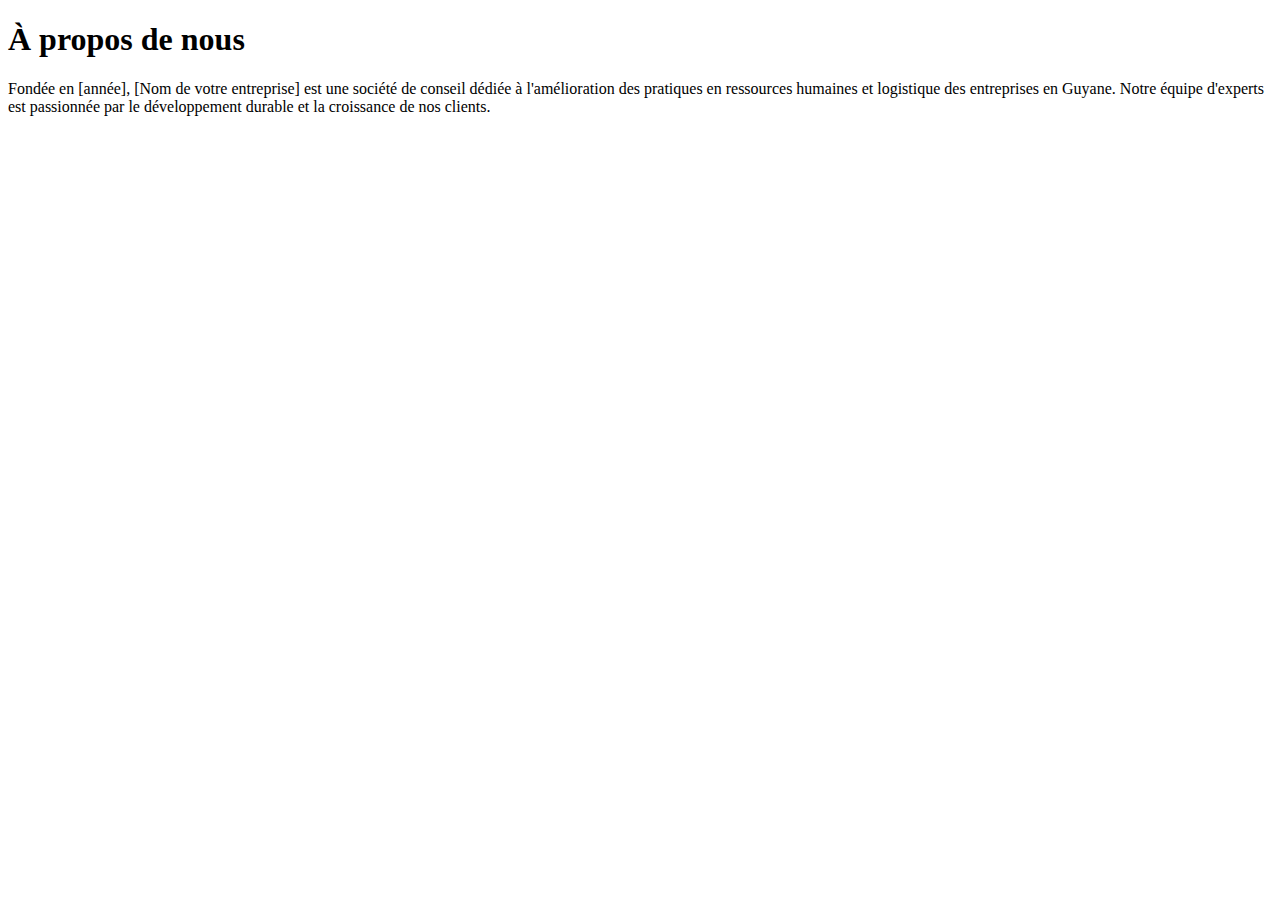
==== about.html @ f0964b4a "Create about.html" ====
<!DOCTYPE html>
<html lang="fr">
<head>
    <meta charset="UTF-8">
    <meta name="viewport" content="width=device-width, initial-scale=1.0">
    <title>À propos - [Nom de votre entreprise]</title>
</head>
<body>
    <h1>À propos de nous</h1>
    <p>Fondée en [année], [Nom de votre entreprise] est une société de conseil dédiée à l'amélioration des pratiques en ressources humaines et logistique des entreprises en Guyane. Notre équipe d'experts est passionnée par le développement durable et la croissance de nos clients.</p>
</body>
</html>
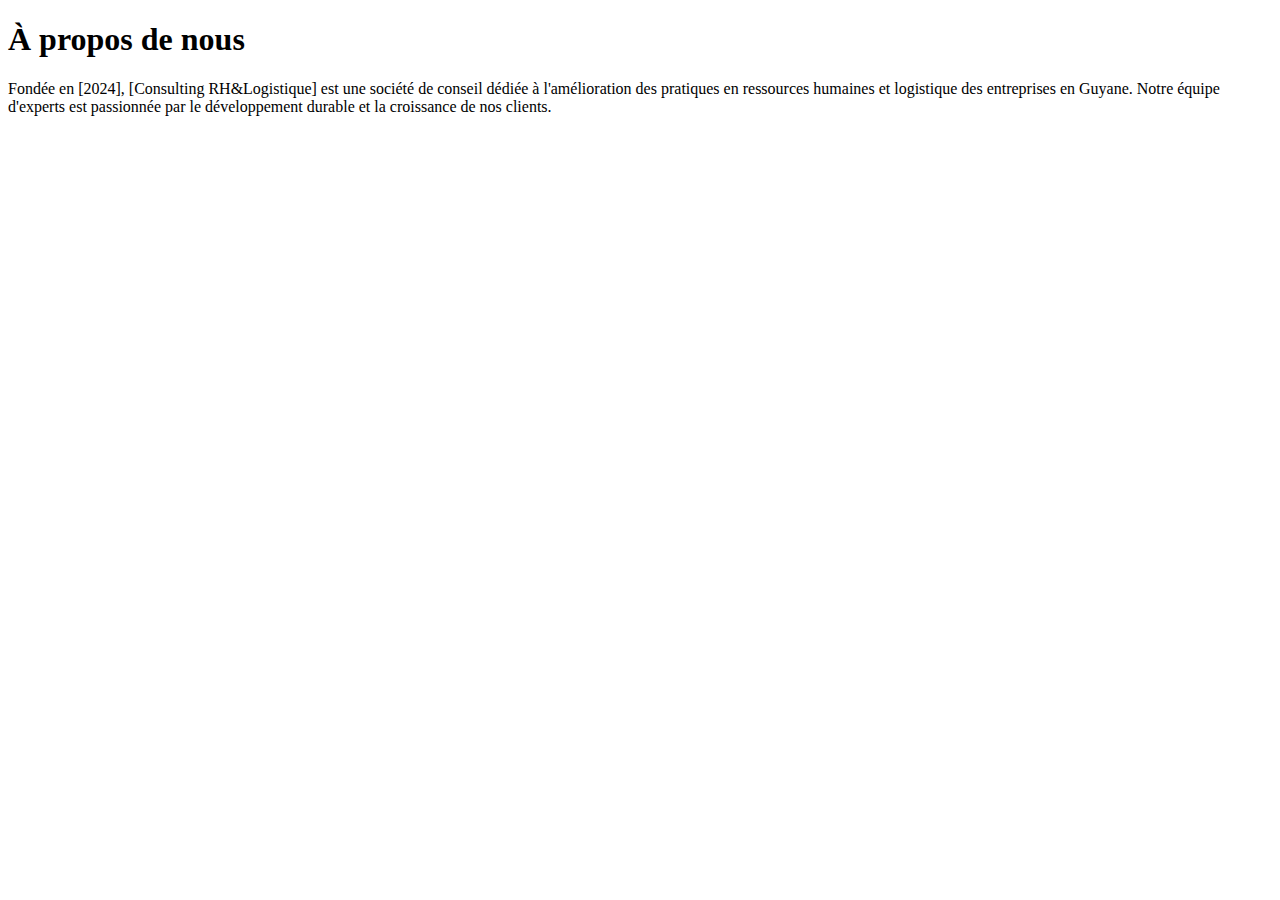
==== commit 1a36e013: "Update about.html" ====
--- a/about.html
+++ b/about.html
@@ -3,10 +3,10 @@
 <head>
     <meta charset="UTF-8">
     <meta name="viewport" content="width=device-width, initial-scale=1.0">
-    <title>À propos - [Nom de votre entreprise]</title>
+    <title>À propos - [Consulting RH&Logistique]</title>
 </head>
 <body>
     <h1>À propos de nous</h1>
-    <p>Fondée en [année], [Nom de votre entreprise] est une société de conseil dédiée à l'amélioration des pratiques en ressources humaines et logistique des entreprises en Guyane. Notre équipe d'experts est passionnée par le développement durable et la croissance de nos clients.</p>
+    <p>Fondée en [2024], [Consulting RH&Logistique] est une société de conseil dédiée à l'amélioration des pratiques en ressources humaines et logistique des entreprises en Guyane. Notre équipe d'experts est passionnée par le développement durable et la croissance de nos clients.</p>
 </body>
 </html>
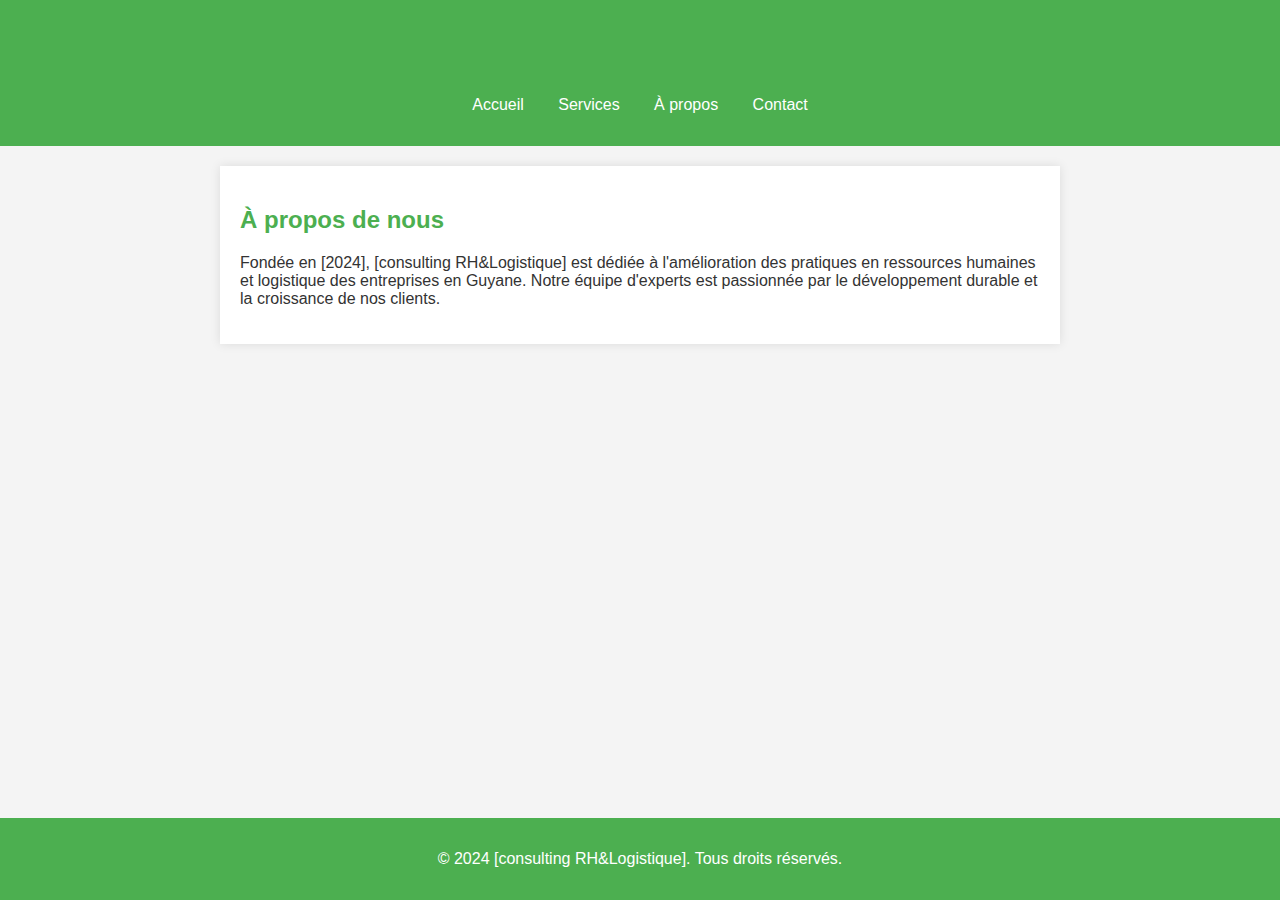
==== commit b55502ce: "Update about.html" ====
--- a/about.html
+++ b/about.html
@@ -3,10 +3,27 @@
 <head>
     <meta charset="UTF-8">
     <meta name="viewport" content="width=device-width, initial-scale=1.0">
-    <title>À propos - [Consulting RH&Logistique]</title>
+    <title>À propos - [consulting RH&Logistique]</title>
+    <link rel="stylesheet" href="styles.css">
 </head>
 <body>
-    <h1>À propos de nous</h1>
-    <p>Fondée en [2024], [Consulting RH&Logistique] est une société de conseil dédiée à l'amélioration des pratiques en ressources humaines et logistique des entreprises en Guyane. Notre équipe d'experts est passionnée par le développement durable et la croissance de nos clients.</p>
+    <header>
+        <h1>[consulting RH&Logistique]</h1>
+        <nav>
+            <ul>
+                <li><a href="index.html">Accueil</a></li>
+                <li><a href="services.html">Services</a></li>
+                <li><a href="about.html">À propos</a></li>
+                <li><a href="contact.html">Contact</a></li>
+            </ul>
+        </nav>
+    </header>
+    <main>
+        <h2>À propos de nous</h2>
+        <p>Fondée en [2024], [consulting RH&Logistique] est dédiée à l'amélioration des pratiques en ressources humaines et logistique des entreprises en Guyane. Notre équipe d'experts est passionnée par le développement durable et la croissance de nos clients.</p>
+    </main>
+    <footer>
+        <p>&copy; 2024 [consulting RH&Logistique]. Tous droits réservés.</p>
+    </footer>
 </body>
 </html>
--- a/styles.css
+++ b/styles.css
@@ -0,0 +1,63 @@
+/* styles.css */
+body {
+    font-family: Arial, sans-serif;
+    margin: 0;
+    padding: 0;
+    background-color: #f4f4f4;
+    color: #333;
+}
+
+header {
+    background-color: #4CAF50;
+    color: white;
+    padding: 1em 0;
+    text-align: center;
+}
+
+nav ul {
+    list-style: none;
+    padding: 0;
+}
+
+nav ul li {
+    display: inline;
+    margin: 0 15px;
+}
+
+nav ul li a {
+    color: white;
+    text-decoration: none;
+}
+
+main {
+    padding: 20px;
+    background-color: white;
+    margin: 20px auto;
+    width: 80%;
+    max-width: 800px;
+    box-shadow: 0 0 10px rgba(0,0,0,0.1);
+}
+
+h1, h2, h3 {
+    color: #4CAF50;
+}
+
+footer {
+    text-align: center;
+    padding: 1em 0;
+    background-color: #4CAF50;
+    color: white;
+    position: absolute;
+    bottom: 0;
+    width: 100%;
+}
+
+.cta {
+    display: inline-block;
+    padding: 10px 20px;
+    background-color: #4CAF50;
+    color: white;
+    text-decoration: none;
+    border-radius: 5px;
+    margin-top: 10px;
+}
